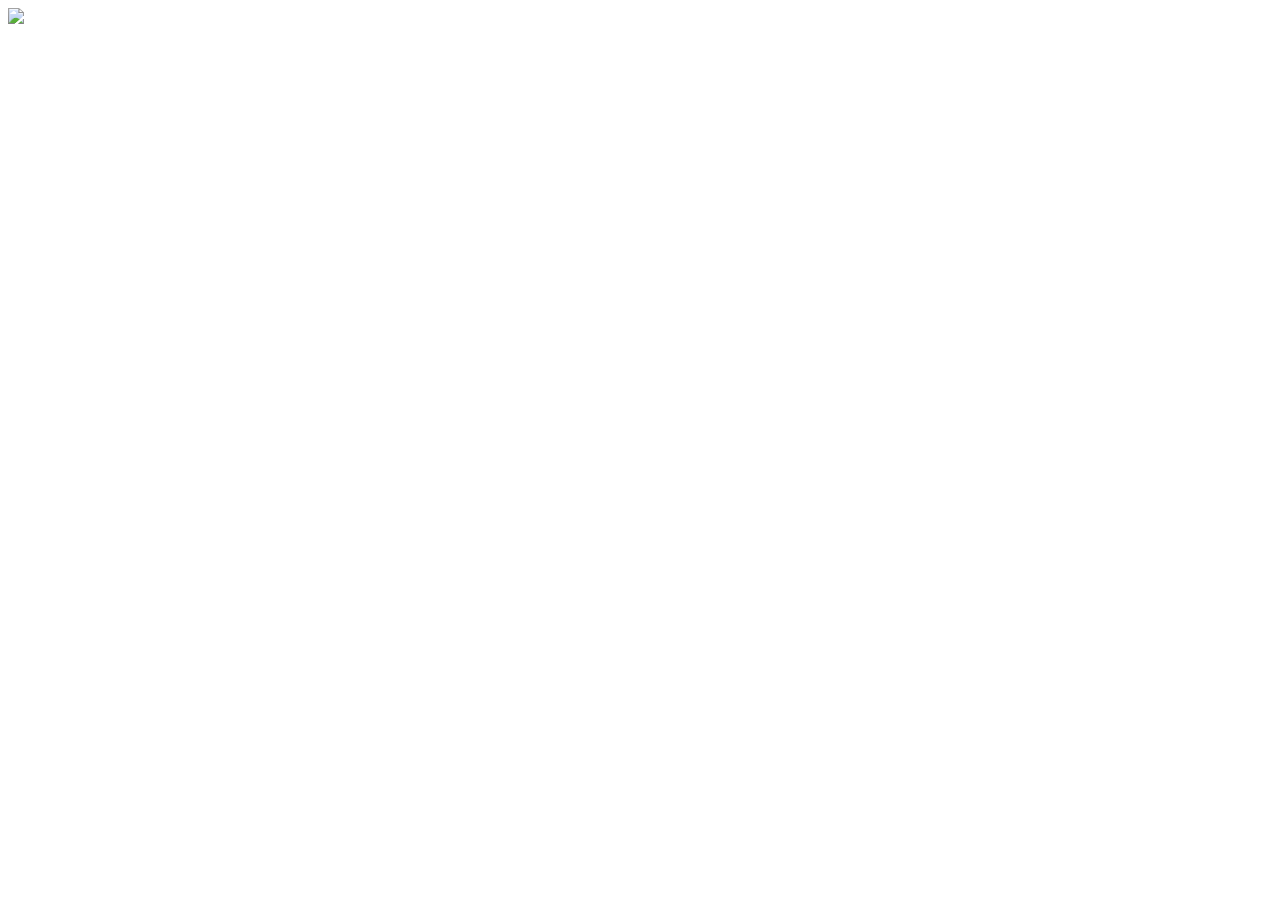
==== Linha do tempo.htm @ 41d6a176 "Add files via upload" ====
<!DOCTYPE html>
<html lang="en">
<head>
    <meta charset="UTF-8">
    <meta name="viewport" content="width=device-width, initial-scale=1.0">
    <title>Linha do Tempo</title>
</head>
<body>
  <div class="center">
     <img src="./img/eu.jpg" img>
   </div>  
</body>
</html>
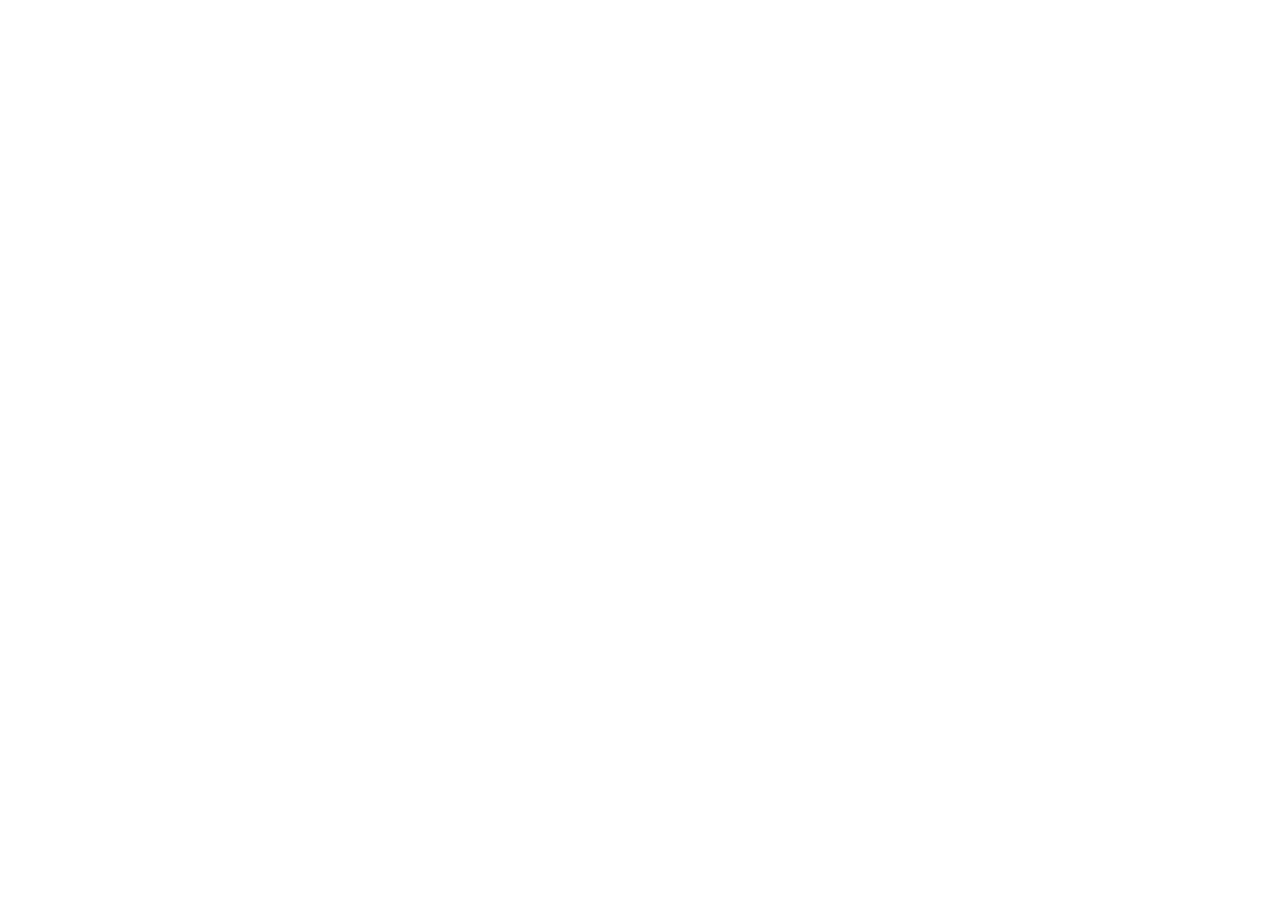
==== commit 6440a5c7: "Escrevi algo a mais" ====
--- a/Linha do tempo.htm
+++ b/Linha do tempo.htm
@@ -7,7 +7,7 @@
 </head>
 <body>
   <div class="center">
-     <img src="./img/eu.jpg" img>
+    
    </div>  
 </body>
 </html>
